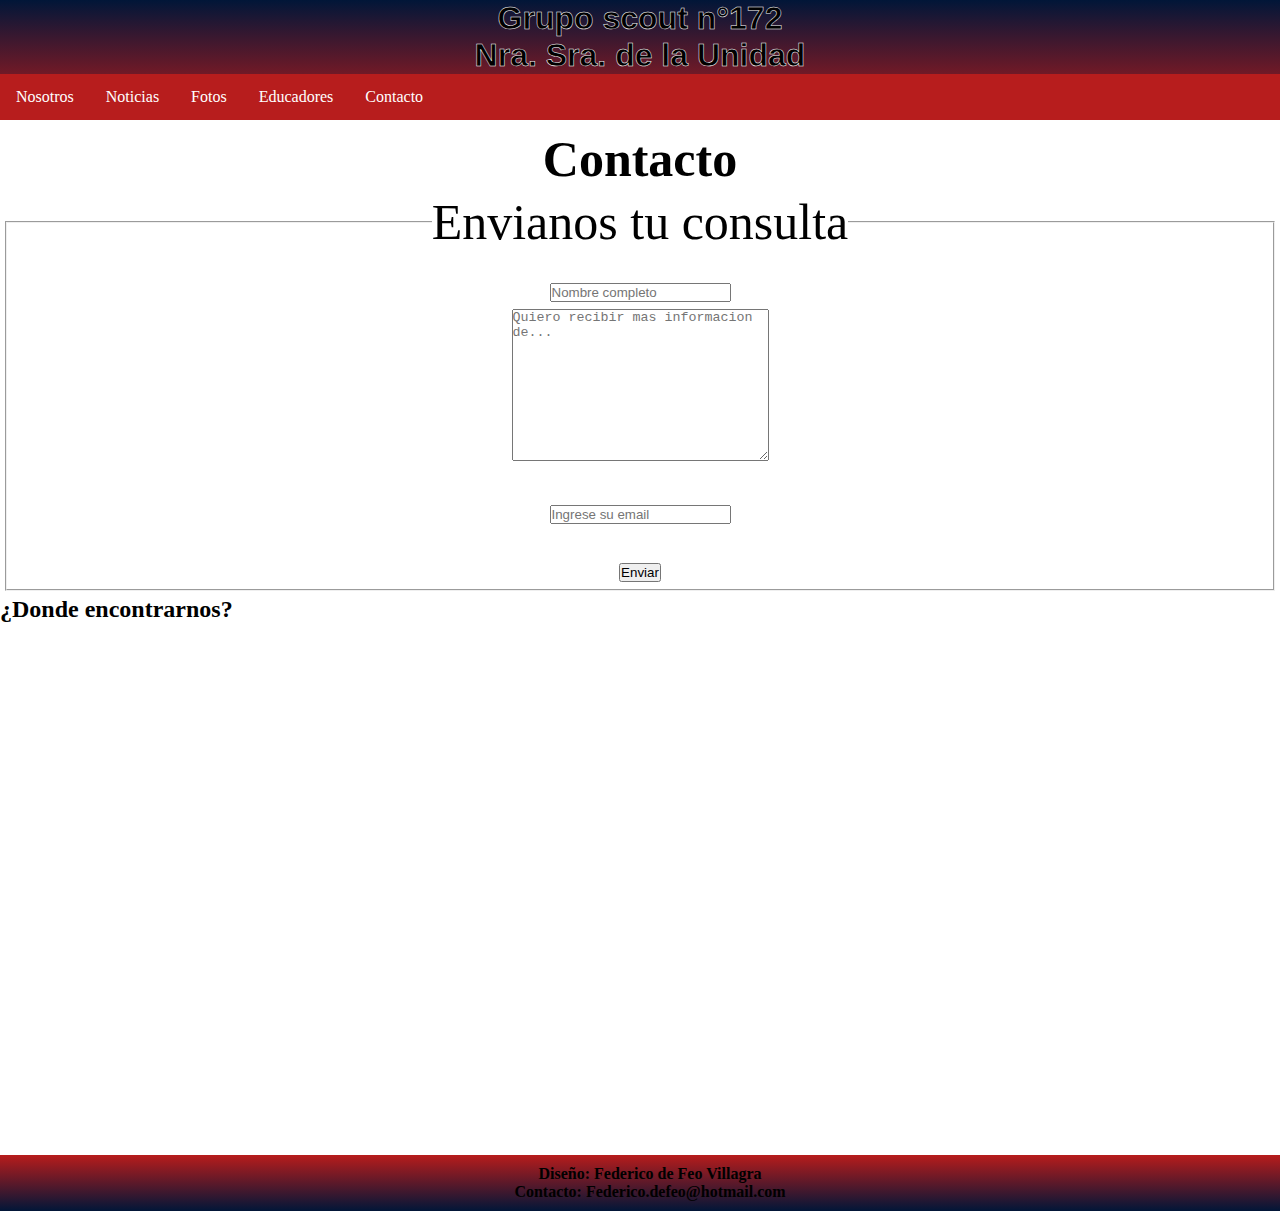
==== Secciones/contacto.html @ 5661f244 "Iniciando" ====
<!DOCTYPE html>
<html lang="en">

<head>
    <meta charset="UTF-8">
    <meta http-equiv="X-UA-Compatible" content="IE=edge">
    <meta name="viewport" content="width=device-width, initial-scale=1.0">
    <title>Grupo Scout</title>
    <link rel="stylesheet" href="../CSS/estilos.css">
</head>

<body>

    <header id="inicio">
        <h1>Grupo scout n°172 <br> Nra. Sra. de la Unidad</h1>
        <nav>
            <ul class="menu__nav">
                <li class="boton__menu"><a href="../Index.html" class="Menu">Nosotros</a></li>
                <li class="boton__menu"><a href="./noticias.html" class="Menu">Noticias</a></li>
                <li class="boton__menu"><a href="./fotos.html" class="Menu">Fotos</a></li>
                <li class="boton__menu"><a href="./educadores.html" class="Menu">Educadores</a></li>
                <li class="boton__menu"><a href="./contacto.html" class="Menu">Contacto</a></li>
            </ul>
        </nav>
    </header>

    <section class="contacto">
        <h2 class="contacto">Contacto</h2>
        <form>
            <fieldset class="contacto__cuadro">
                <legend> Envianos tu consulta</legend>
                <form action="#" method="GET">
                    <input type="Nombre Completo" placeholder="Nombre completo" name="Nombre">
                    <br>
                    <textarea name="Comentario" placeholder="Quiero recibir mas informacion de..." cols="30"
                        rows="10"></textarea>
                    <br>
                    <input type="email" placeholder="Ingrese su email">
                    <br>
                    <button>Enviar</button>
                </form>
            </fieldset>

             </section>

             <section>
                <h2>¿Donde encontrarnos?</h2>
                <iframe src="https://www.google.com/maps/embed?pb=!1m18!1m12!1m3!1d3288.16066142397!2d-58.499456900000006!3d-34.498811!2m3!1f0!2f0!3f0!3m2!1i1024!2i768!4f13.1!3m3!1m2!1s0x95bcb105a8b23b23%3A0x4c22f78c65d642ff!2sParan%C3%A1%201630%2C%20B1636DXF%20Olivos%2C%20Provincia%20de%20Buenos%20Aires!5e0!3m2!1ses!2sar!4v1672719413127!5m2!1ses!2sar" width="400" height="300" style="border:0;" allowfullscreen="" loading="lazy" referrerpolicy="no-referrer-when-downgrade"></iframe>
            </section>
    <br><br>

    <footer id="footer">Diseño: Federico de Feo Villagra <br> Contacto: Federico.defeo@hotmail.com</footer>

</body>

</html>
---- CSS/estilos.css ----
* {
    margin: 0;
    padding: 0;
}

@import url(https://fonts.googleapis.com/css2?family=Anton&display=swap);

body {
    background-size: cover;
    width: 100%;
    height: 100%;
    max-width: 100%;
}


.header {
    width: 100%;
    height: auto;
    }

#inicio {
    background-image: linear-gradient(#011638, rgb(183, 28, 28));
    z-index: 1;
}

h1 {
    color: black;
    text-align: center;
    font-family: 'Anton', sans-serif;
    font-weight: bold;
    -webkit-text-stroke: 0.5px white
        /*borde*/
}

p {
    color: black;
    font-family: 'Times New Roman', Times, serif;
}

/* Barra navegacion*/

.header {
    max-width: 100%;
}


.menu__nav {
    list-style-type: none;
    /*Elimina puntos*/
    margin: 0;
    padding: 0;
    overflow: hidden;
    background-color: rgb(183, 29, 29);
    text-align: center;
}

.boton__menu {
    float: left;
}

.boton__menu a {
    display: block;
    color: white;
    text-align: center;
    padding: 14px 16px;
    text-decoration: none;
}

.boton__menu a:hover {
    background-color: black;
}

#footer {
    position: absolute;
    margin-top: 15%;
    width: 100%;
    height: auto;
    background-image: linear-gradient(rgb(183, 28, 28), #011638);
    font-size: medium;
    padding: 10px;
    margin-bottom: 0;
    text-align: center;
    font-weight: bold;
}


/* Index */

.nuestra__historia {
    color: black;
    padding: 20px;
    text-align: center;
    font-size: 50px;
}

/*Noticias*/

.foto__noticias {
    padding: 10px;
    margin: auto;
    display: block;
    width: 30%;
}

.Noticias {
    text-align: center;
    padding: 5px;
    font-size: 50px;
}

.titulo__noticias {
    padding: 5px;
    font-size: 35px;
}

.texto__noticias {
    color: #011638;
    font-weight: bolder;
    font-size: 25px;
    padding: 2rem;
}

/*FOTOS*/

.Fotos {
    text-align: center;
    padding: 5px;
    font-size: 50px;
}

.foto__bolson {
    width: 250px;
    height: 250px;
}

.foto__tandil {
    width: 250px;
    height: 250px;
}

.titulo__fotos {
    padding: 5px;
    font-size: 35px;
}

/*Educadores*/

.grid-conteinerRAMAS {
    display: grid;
    grid-template-columns: 50% 50%;
    grid-template-rows: 50% 50%;
    /*width: 550px;
   height: 400px;*/
    margin: 0 auto;
    /*justify-content: center;
   align-items: center;*/
}

.educadores{
    text-align: center;
    padding: 5px;
    font-size: 50px;
}

.categoria {
    text-align: left;
    padding: 5px;
    font-size: 30px;
    text-align: center;
}

.rama {
    padding: 5px;
    text-align: center;
}

.jefe__rama {
    padding: 5px;
}

h4 {
    text-align: center;
}

.dirigente {
    text-align: center;
}

.imagen__rama {
    padding: 10px;
    margin: auto;
    display: block;
    width: 10%;
}

/*Contacto*/

.contacto {
    text-align: center;
    padding: 5px;
    font-size: 50px;
}

.mapa {
    width: 400px;
    padding: 10px 10px;
}
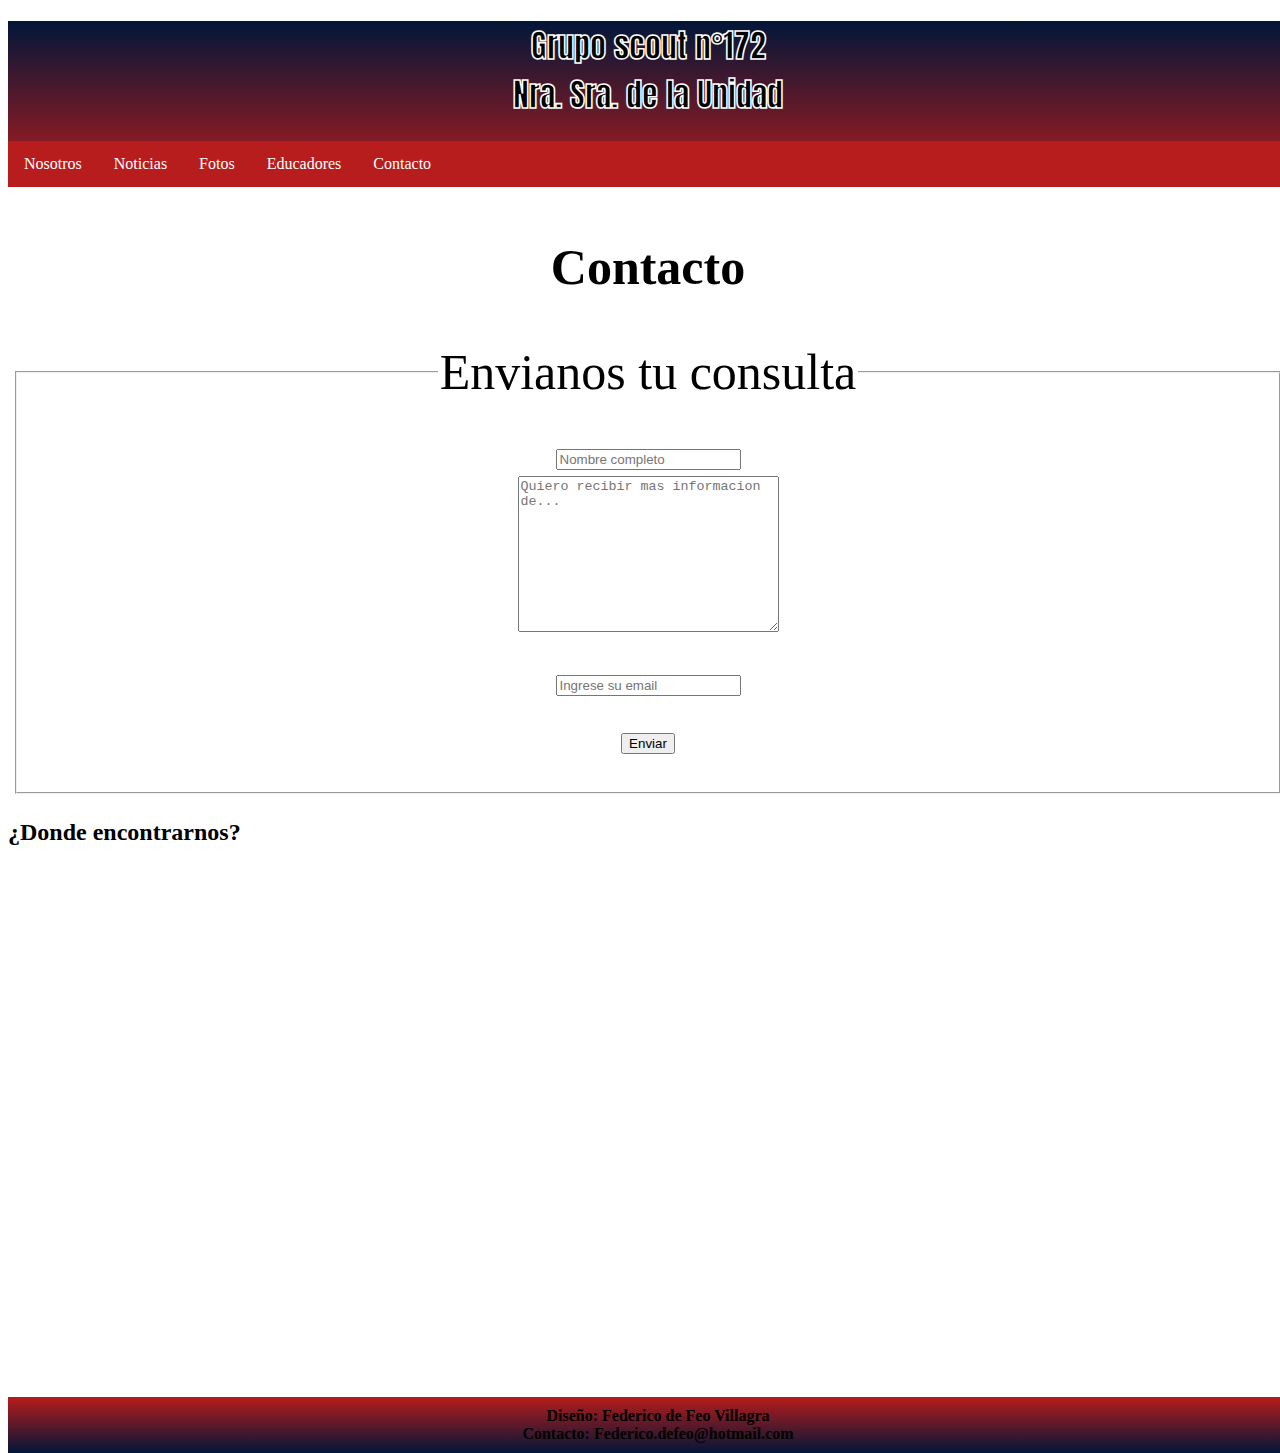
==== commit 5f72044c: "Agregando @Media" ====
--- a/Secciones/contacto.html
+++ b/Secciones/contacto.html
@@ -6,11 +6,13 @@
     <meta http-equiv="X-UA-Compatible" content="IE=edge">
     <meta name="viewport" content="width=device-width, initial-scale=1.0">
     <title>Grupo Scout</title>
+    <link rel="shortcut icon" href="../imagenes/Flor de lis.png">
+    <link href="https://cdn.jsdelivr.net/npm/bootstrap@5.3.0-alpha1/dist/css/bootstrap.min.css" rel="stylesheet" integrity="sha384-GLhlTQ8iRABdZLl6O3oVMWSktQOp6b7In1Zl3/Jr59b6EGGoI1aFkw7cmDA6j6gD" crossorigin="anonymous">
     <link rel="stylesheet" href="../CSS/estilos.css">
 </head>
 
 <body>
-
+<main>
     <header id="inicio">
         <h1>Grupo scout n°172 <br> Nra. Sra. de la Unidad</h1>
         <nav>
@@ -48,9 +50,10 @@
                 <iframe src="https://www.google.com/maps/embed?pb=!1m18!1m12!1m3!1d3288.16066142397!2d-58.499456900000006!3d-34.498811!2m3!1f0!2f0!3f0!3m2!1i1024!2i768!4f13.1!3m3!1m2!1s0x95bcb105a8b23b23%3A0x4c22f78c65d642ff!2sParan%C3%A1%201630%2C%20B1636DXF%20Olivos%2C%20Provincia%20de%20Buenos%20Aires!5e0!3m2!1ses!2sar!4v1672719413127!5m2!1ses!2sar" width="400" height="300" style="border:0;" allowfullscreen="" loading="lazy" referrerpolicy="no-referrer-when-downgrade"></iframe>
             </section>
     <br><br>
+</main>
 
     <footer id="footer">Diseño: Federico de Feo Villagra <br> Contacto: Federico.defeo@hotmail.com</footer>
-
+    <script src="https://cdn.jsdelivr.net/npm/bootstrap@5.3.0-alpha1/dist/js/bootstrap.bundle.min.js" integrity="sha384-w76AqPfDkMBDXo30jS1Sgez6pr3x5MlQ1ZAGC+nuZB+EYdgRZgiwxhTBTkF7CXvN" crossorigin="anonymous"></script>
 </body>
 
 </html>--- a/CSS/estilos.css
+++ b/CSS/estilos.css
@@ -1,7 +1,7 @@
-* {
+/** {
     margin: 0;
     padding: 0;
-}
+}*/
 
 @import url(https://fonts.googleapis.com/css2?family=Anton&display=swap);
 
@@ -16,7 +16,7 @@
 .header {
     width: 100%;
     height: auto;
-    }
+}
 
 #inicio {
     background-image: linear-gradient(#011638, rgb(183, 28, 28));
@@ -37,7 +37,7 @@
     font-family: 'Times New Roman', Times, serif;
 }
 
-/* Barra navegacion*/
+/* Barra navegacion */
 
 .header {
     max-width: 100%;
@@ -46,7 +46,6 @@
 
 .menu__nav {
     list-style-type: none;
-    /*Elimina puntos*/
     margin: 0;
     padding: 0;
     overflow: hidden;
@@ -70,6 +69,7 @@
     background-color: black;
 }
 
+
 #footer {
     position: absolute;
     margin-top: 15%;
@@ -82,7 +82,6 @@
     text-align: center;
     font-weight: bold;
 }
-
 
 /* Index */
 
@@ -124,23 +123,53 @@
 
 .Fotos {
     text-align: center;
-    padding: 5px;
-    font-size: 50px;
+    padding: 1px;
+    font-size: 50px;
+}
+.Bolson{
+    margin: 20px;
+    display: grid;
+  grid-template-columns: repeat(3, 1fr);
+ gap: 1rem;
+}
+
+@media (max-width: 768px) {
+    .Bolson{
+        display: grid;
+        margin: auto;
+        grid-template-columns: repeat(2, 1fr)
+    }
 }
 
 .foto__bolson {
-    width: 250px;
-    height: 250px;
-}
+    width: 100%;
+    height: auto;
+    }
+
+    .Tandil{
+        margin: 20px;
+        display: grid;
+      grid-template-columns: repeat(3, 1fr);
+     gap: 1rem;
+    }
+
+    @media (max-width: 768px) {
+        .Tandil{
+            display: grid;
+            margin: auto;
+            grid-template-columns: repeat(2, 1fr)
+        }
+    }
 
 .foto__tandil {
-    width: 250px;
-    height: 250px;
+    width: 100%;
+    height: auto;
 }
 
 .titulo__fotos {
     padding: 5px;
     font-size: 35px;
+    text-align: center;
 }
 
 /*Educadores*/
@@ -156,11 +185,22 @@
    align-items: center;*/
 }
 
-.educadores{
-    text-align: center;
-    padding: 5px;
-    font-size: 50px;
-}
+@media (max-width: 768px) {
+    .grid-conteinerRAMAS {
+        display: block;
+        margin: 0 auto;
+        align-items: end;
+        justify-items: center;
+    }
+}
+
+
+.educadores {
+    text-align: center;
+    padding: 5px;
+    font-size: 50px;
+}
+
 
 .categoria {
     text-align: left;
@@ -176,6 +216,7 @@
 
 .jefe__rama {
     padding: 5px;
+    font-weight: bold;
 }
 
 h4 {
@@ -184,13 +225,14 @@
 
 .dirigente {
     text-align: center;
+    font-size: 30px;
 }
 
 .imagen__rama {
-    padding: 10px;
+    padding: 5px;
     margin: auto;
     display: block;
-    width: 10%;
+    width: 25%;
 }
 
 /*Contacto*/
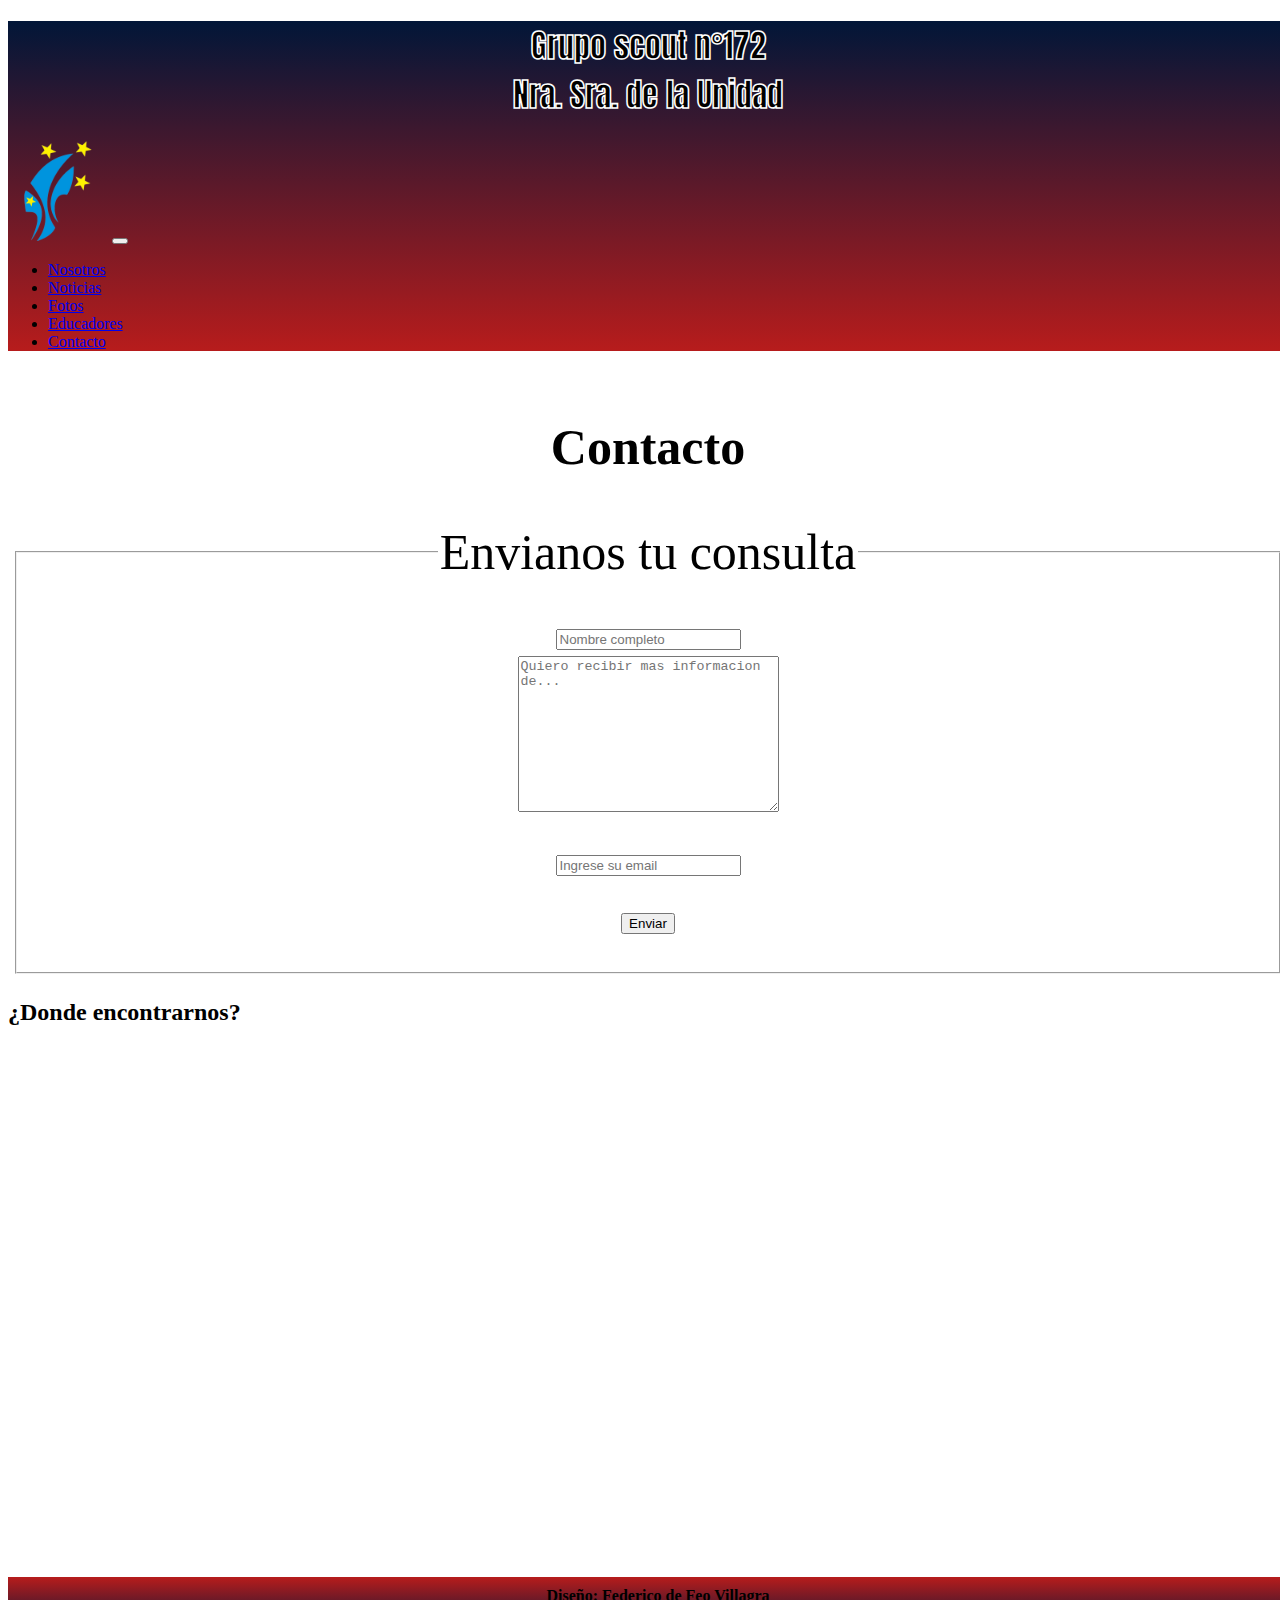
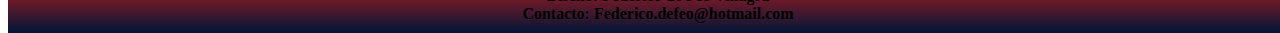
==== commit 94cc27b8: "Navbar" ====
--- a/Secciones/contacto.html
+++ b/Secciones/contacto.html
@@ -15,16 +15,40 @@
 <main>
     <header id="inicio">
         <h1>Grupo scout n°172 <br> Nra. Sra. de la Unidad</h1>
-        <nav>
-            <ul class="menu__nav">
-                <li class="boton__menu"><a href="../Index.html" class="Menu">Nosotros</a></li>
-                <li class="boton__menu"><a href="./noticias.html" class="Menu">Noticias</a></li>
-                <li class="boton__menu"><a href="./fotos.html" class="Menu">Fotos</a></li>
-                <li class="boton__menu"><a href="./educadores.html" class="Menu">Educadores</a></li>
-                <li class="boton__menu"><a href="./contacto.html" class="Menu">Contacto</a></li>
-            </ul>
+
+        <nav class="navbar navbar-expand-lg bg-body-tertiary">
+            <div class="container-fluid">
+                <img class="navbar-brand" src="../imagenes/Menu Flor.png" alt style="max-width: 100px;"></img>
+                <button class="navbar-toggler" type="button" data-bs-toggle="collapse"
+                    data-bs-target="#navbarTogglerDemo03" aria-controls="navbarTogglerDemo03" aria-expanded="false"
+                    aria-label="Toggle navigation">
+                    <span class="navbar-toggler-icon"></span>
+                </button>
+                <div class="collapse navbar-collapse" id="navbarTogglerDemo03">
+                    <ul class="navbar-nav me-auto mb-2 mb-lg-0">
+                        <li class="nav-item">
+                            <a class="nav-link active" aria-current="page" href="/Index.html">Nosotros</a>
+                        </li>
+                        <li class="nav-item">
+                            <a class="nav-link" href="/Secciones/noticias.html">Noticias</a>
+                        </li>
+                        <li class="nav-item">
+                            <a class="nav-link" href="/Secciones/fotos.html">Fotos</a>
+                        </li>
+                        <li class="nav-item">
+                            <a class="nav-link" href="/Secciones/educadores.html">Educadores</a>
+                        </li>
+                        <li class="nav-item">
+                            <a class="nav-link" href="/Secciones/contacto.html">Contacto</a>
+                        </li>
+                    </ul>
+                    <form class="d-flex" role="search">
+                    </form>
+                </div>
+            </div>
         </nav>
     </header>
+
 
     <section class="contacto">
         <h2 class="contacto">Contacto</h2>
--- a/CSS/estilos.css
+++ b/CSS/estilos.css
@@ -44,13 +44,14 @@
 }
 
 
-.menu__nav {
+/*.menu__nav {
     list-style-type: none;
     margin: 0;
     padding: 0;
     overflow: hidden;
     background-color: rgb(183, 29, 29);
     text-align: center;
+    justify-content: center;
 }
 
 .boton__menu {
@@ -63,7 +64,7 @@
     text-align: center;
     padding: 14px 16px;
     text-decoration: none;
-}
+}*/
 
 .boton__menu a:hover {
     background-color: black;
@@ -126,15 +127,16 @@
     padding: 1px;
     font-size: 50px;
 }
-.Bolson{
+
+.Bolson {
     margin: 20px;
     display: grid;
-  grid-template-columns: repeat(3, 1fr);
- gap: 1rem;
+    grid-template-columns: repeat(3, 1fr);
+    gap: 1rem;
 }
 
 @media (max-width: 768px) {
-    .Bolson{
+    .Bolson {
         display: grid;
         margin: auto;
         grid-template-columns: repeat(2, 1fr)
@@ -144,22 +146,22 @@
 .foto__bolson {
     width: 100%;
     height: auto;
+}
+
+.Tandil {
+    margin: 20px;
+    display: grid;
+    grid-template-columns: repeat(3, 1fr);
+    gap: 1rem;
+}
+
+@media (max-width: 768px) {
+    .Tandil {
+        display: grid;
+        margin: auto;
+        grid-template-columns: repeat(2, 1fr)
     }
-
-    .Tandil{
-        margin: 20px;
-        display: grid;
-      grid-template-columns: repeat(3, 1fr);
-     gap: 1rem;
-    }
-
-    @media (max-width: 768px) {
-        .Tandil{
-            display: grid;
-            margin: auto;
-            grid-template-columns: repeat(2, 1fr)
-        }
-    }
+}
 
 .foto__tandil {
     width: 100%;
